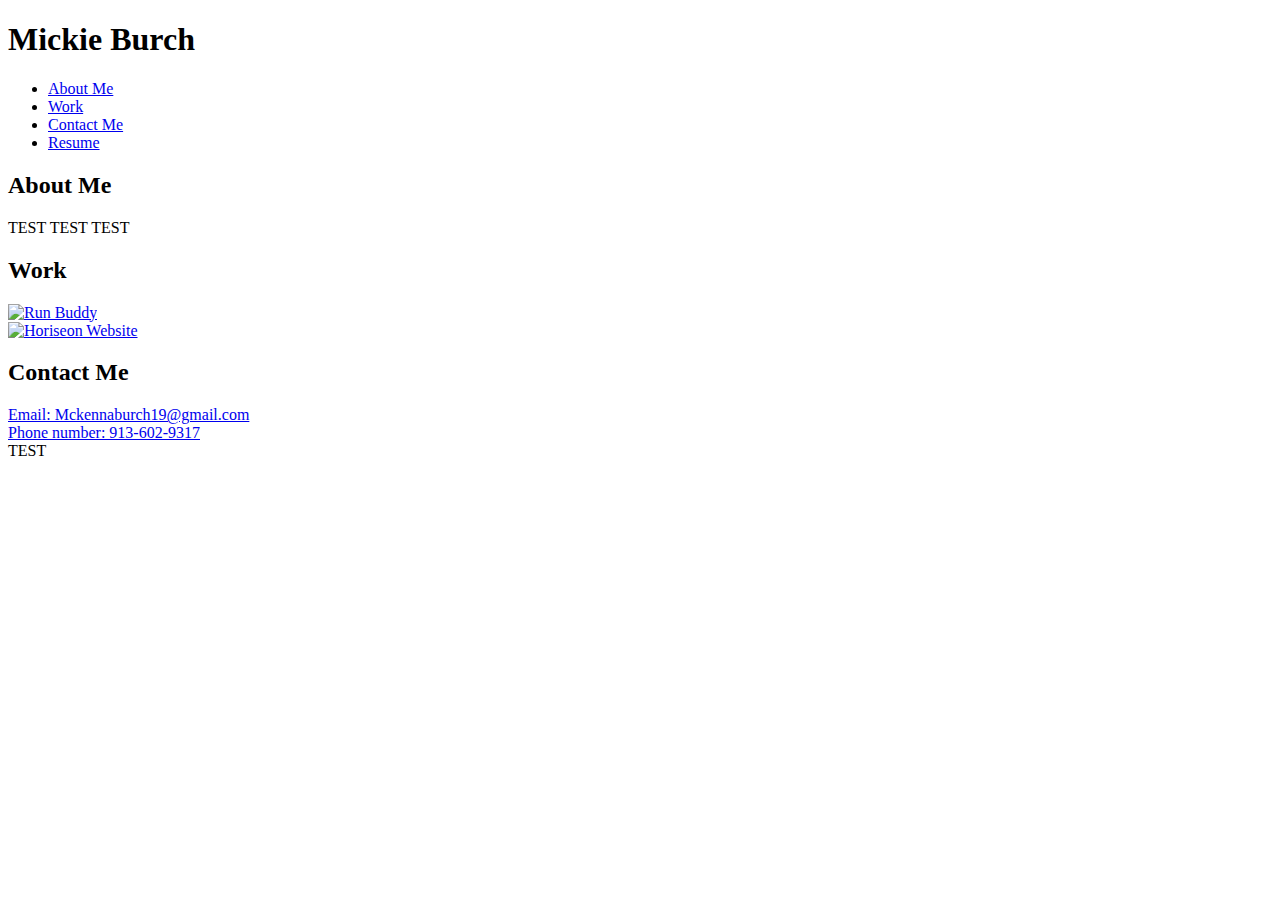
==== Index.html @ e10c89d2 "fixed file structure" ====
<!DOCTYPE html>
<html lang="en">
    <head>
        <meta charset="UTF-8">
        <meta name="viewport" content="width=device-width, initial-scale=1" />
        <title>Mickie Burch's  Portfolio</title>
      <link rel="stylesheet" href="./style.css">
  
    </head> 
    <header>
      <h1> Mickie Burch</h1>

    </header>

 <body>
  
  <!--Link section-->
  <section class="sub">
    <div class="Sub-section">
      <nav>
        <ul>
          <li>
            <a href="#About-Me"> About Me</a>
          </li>
          <li>
            <a href=#Work> Work</a>
          </li>
          <li>
            <a href=#Contact-me>Contact Me</a>
          </li>
          <li>
            <a href="./Images/Resume.pdf">Resume</a>
          </li>
        </ul>
      </nav>
    </div>
  </section>

<!---End of link section-->

<!--start of about me section-->
  <article class="about-me" id="About-me">
<h2>About Me</h2>
<p>TEST TEST TEST </p>
</article>


<!--Project links-->
<section class="work" id="Work">
  <h2>Work</h2>

  <div class="work">
    <section class="projects">
      <a href="https://mickieburch.github.io/Run-buddy/">
      <img src="./Images/Run Buddy.png" alt="Run Buddy">
      </a>
    </section>
  <section class="projects">
    <a href="https://mickieburch.github.io/Horiseon-Website/">
     <img src="./Images/146707072-bd86197e-9922-44f9-81e3-3d3a251fac1e.png" alt="Horiseon Website">
    </a>
  </section>
</div>
</section>

<!--contact information-->
<section class="Contact-Me" id="Contact-me">
  <h2>Contact Me</h2>
  <a href="mailto:Mckennaburch19@gmail.com">Email: Mckennaburch19@gmail.com</a>
</br>
  <a href="tel:9136029317">Phone number: 913-602-9317</a>
</section>

<footer> TEST</footer>
</body>
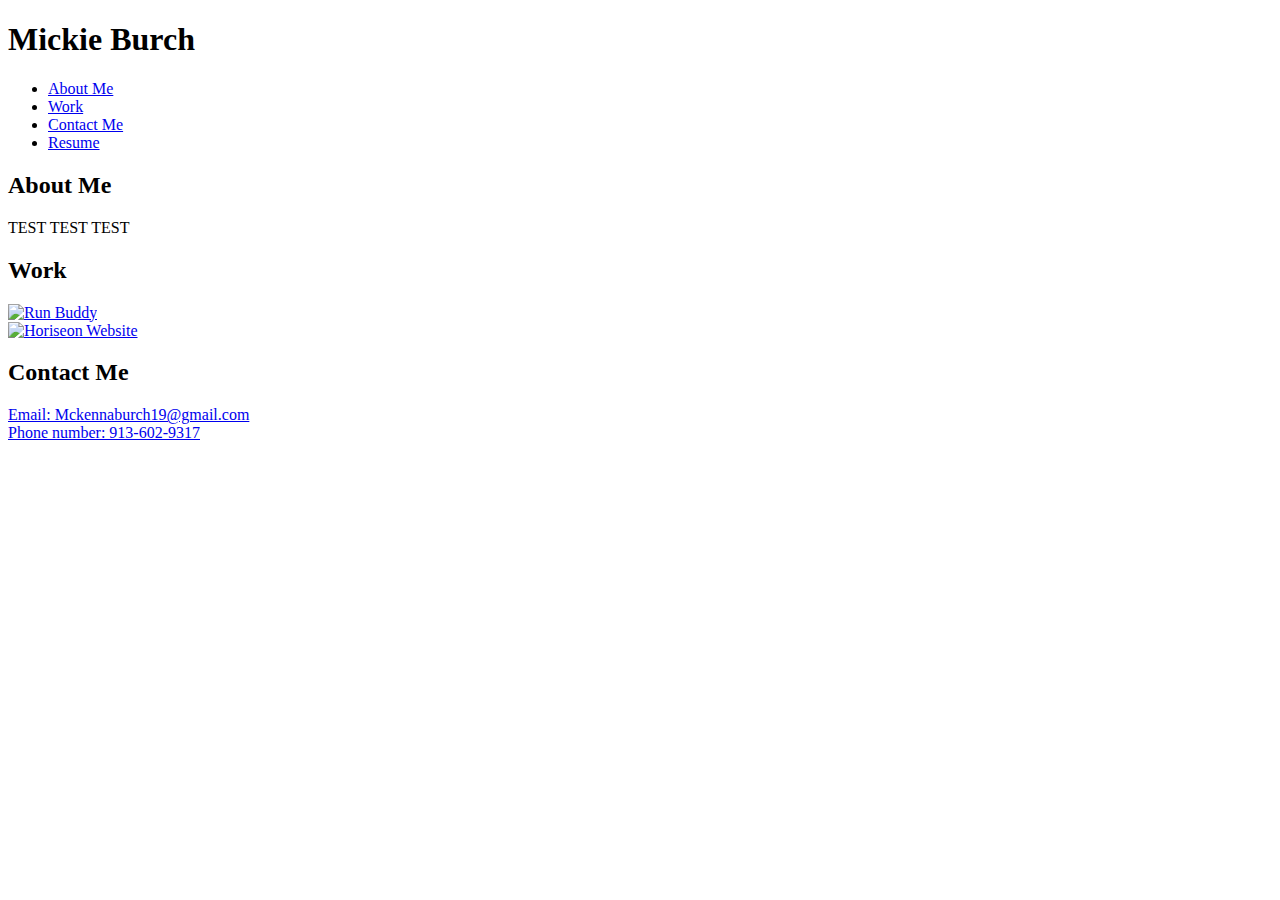
==== commit 99e35d1c: "test" ====
--- a/Index.html
+++ b/Index.html
@@ -4,7 +4,7 @@
         <meta charset="UTF-8">
         <meta name="viewport" content="width=device-width, initial-scale=1" />
         <title>Mickie Burch's  Portfolio</title>
-      <link rel="stylesheet" href="./style.css">
+      <link rel="stylesheet" href="./assests/style.css">
   
     </head> 
     <header>
@@ -52,12 +52,12 @@
   <div class="work">
     <section class="projects">
       <a href="https://mickieburch.github.io/Run-buddy/">
-      <img src="./Images/Run Buddy.png" alt="Run Buddy">
+      <img src="./assests/Run Buddy.png" alt="Run Buddy">
       </a>
     </section>
   <section class="projects">
     <a href="https://mickieburch.github.io/Horiseon-Website/">
-     <img src="./Images/146707072-bd86197e-9922-44f9-81e3-3d3a251fac1e.png" alt="Horiseon Website">
+     <img src="./assests/Horiseon.png" alt="Horiseon Website">
     </a>
   </section>
 </div>
@@ -70,6 +70,4 @@
 </br>
   <a href="tel:9136029317">Phone number: 913-602-9317</a>
 </section>
-
-<footer> TEST</footer>
 </body>